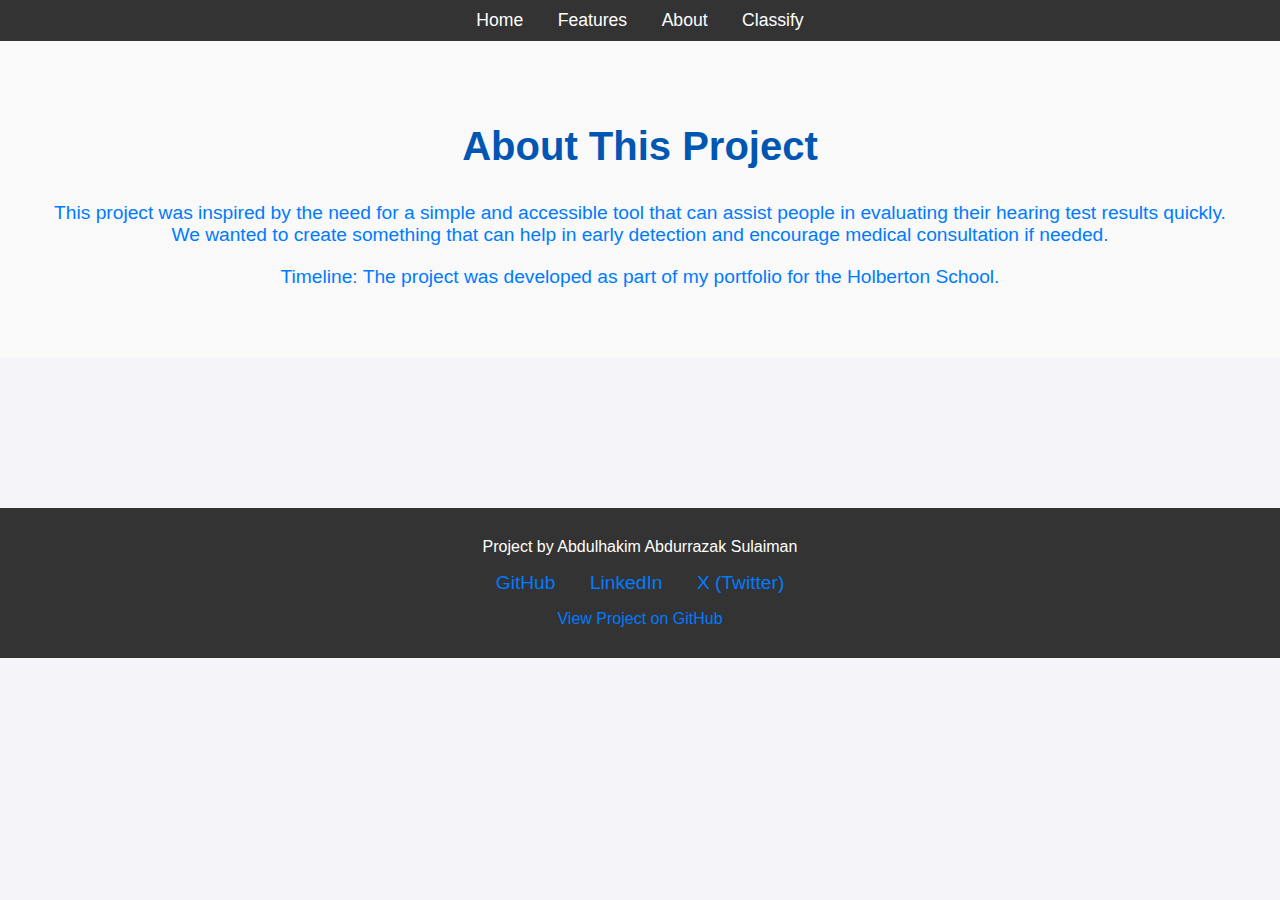
==== templates/about.html @ 9e3a4bd0 "Myapp" ====
<!DOCTYPE html>
<html lang="en">
<head>
    <meta charset="UTF-8">
    <meta name="viewport" content="width=device-width, initial-scale=1.0">
    <title>About Us</title>
    <link rel="stylesheet" href="/static/styles.css">
</head>
<body>

    <!-- Header and Navigation -->
    <header>
        <nav class="navbar">
            <a href="/">Home</a>
            <a href="/features">Features</a>
            <a href="/about">About</a>
            <a href="/predict">Classify</a>
        </nav>
    </header>

    <!-- About Section -->
    <div class="about-section">
        <h2>About This Project</h2>
        <p>This project was inspired by the need for a simple and accessible tool that can assist people in evaluating their hearing test results quickly. We wanted to create something that can help in early detection and encourage medical consultation if needed.</p>
        <p>Timeline: The project was developed as part of my portfolio for the Holberton School.</p>
    </div>
</body>
  <!-- Footer -->
  <footer>
    <p>Project by Abdulhakim Abdurrazak Sulaiman</p>
    <ul class="social-links">
        <li><a href="https://github.com/Abdoul2146" target="_blank">GitHub</a></li>
        <li><a href="https://www.linkedin.com/in/abdulhakim-abdurrazak-sulaiman-98bb38242/" target="_blank">LinkedIn</a></li>
        <li><a href="https://twitter.com/AbdulhakimASul2" target="_blank">X (Twitter)</a></li>
    </ul>
    <p><a href="https://github.com/Abdoul2146/hearing_test_classification_app" target="_blank">View Project on GitHub</a></p>
</footer>

</html>
---- static/styles.css ----
/* General Styles */
body {
    font-family: 'Roboto', sans-serif;
    margin: 0;
    padding: 0;
    background-color: #f4f4f9;
}

.navbar {
    background-color: #333;
    padding: 10px;
    text-align: center;
}

.navbar a {
    color: white;
    text-decoration: none;
    margin: 0 15px;
    font-size: 1.1rem;
}

.navbar a:hover {
    text-decoration: underline;
}

/* Intro Section */
.intro-section {
    height: 100vh;
    display: flex;
    justify-content: center;
    align-items: center;
}

.intro-cover {
    position: relative; /* Allows the text to be positioned over the image */
    width: 100%;
    height: 100vh; /* Full height of the viewport */
    overflow: hidden; /* Ensures no overflow if the image scales */
    z-index: -1;
}

.intro-cover img {
    width: 100%;
    height: 100vh;
    object-fit: cover;
    opacity: 0.8;
    display: block;
    z-index: -1;
}

.intro-text {
    position: absolute;
    top: 50%;
    left: 50%;
    transform: translate(-50%, -50%);
    color: #0056b3;
    text-align: center;
    text-shadow: 1px 1px 3px rgba(0, 0, 0, 0.6);
}

.intro-text h1 {
    font-size: 3rem;
    text-shadow: 2px 2px 4px rgba(0, 0, 0, 0.7); /* Shadow to improve text readability */
}

.intro-text p {
    font-size: 1.5rem;
}

.cta-button {
    display: inline-block;
    padding: 10px 30px;
    background-color: #007BFF;
    color: white;
    border: none;
    border-radius: 5px;
    font-size: 1.2rem;
    text-decoration: none;
    margin-top: 20px;
    z-index: 1;
}

.cta-button:hover {
    background-color: #0056b3;
}

/* Features Section */
.features-section {
    padding: 50px;
    text-align: center;
    background-color: #fff;
    z-index: 1;
    position: relative;
}

.features-section h2 {
    font-size: 2.5rem;
    margin-bottom: 40px;
    color: #0056b3;
}

.feature {
    margin-bottom: 30px;
}

.feature img {
    width: 200px;
    height: 200px;
    object-fit: cover;
    border-radius: 10px;
}

.feature h3 {
    font-size: 1.5rem;
    margin-top: 10px;
    color: black;
}

.feature p {
    font-size: 1rem;
}

/* About Section */
.about-section {
    padding: 50px;
    text-align: center;
    background-color: #f9f9f9;
}

.about-section h2 {
    font-size: 2.5rem;
    color: #0056b3;
}

.about-section p {
    font-size: 1.2rem;
    margin-bottom: 20px;
    color: #007BFF;
}

ul {
    list-style-type: none;
}

ul li {
    display: inline;
    margin: 0 10px;
}

ul li a {
    font-size: 1.2rem;
    color: #007BFF;
}

ul li a:hover {
    text-decoration: underline;
}

/* Footer */
footer {
    text-align: center;
    background-color: #333;
    color: white;
    padding: 20px 20px 20px 20px;
    margin-top: 150px;
    font-size: 1rem;
}

footer p {
    margin: 10px 0;
}

footer ul {
    list-style-type: none;
    padding: 0;
}

footer ul li {
    display: inline;
    margin: 0 15px;
}

footer ul li a {
    color: #007BFF;
    text-decoration: none;
}

footer ul li a:hover {
    text-decoration: underline;
}

footer a {
    color: #007BFF;
    text-decoration: none;
}

footer a:hover {
    text-decoration: underline;
}
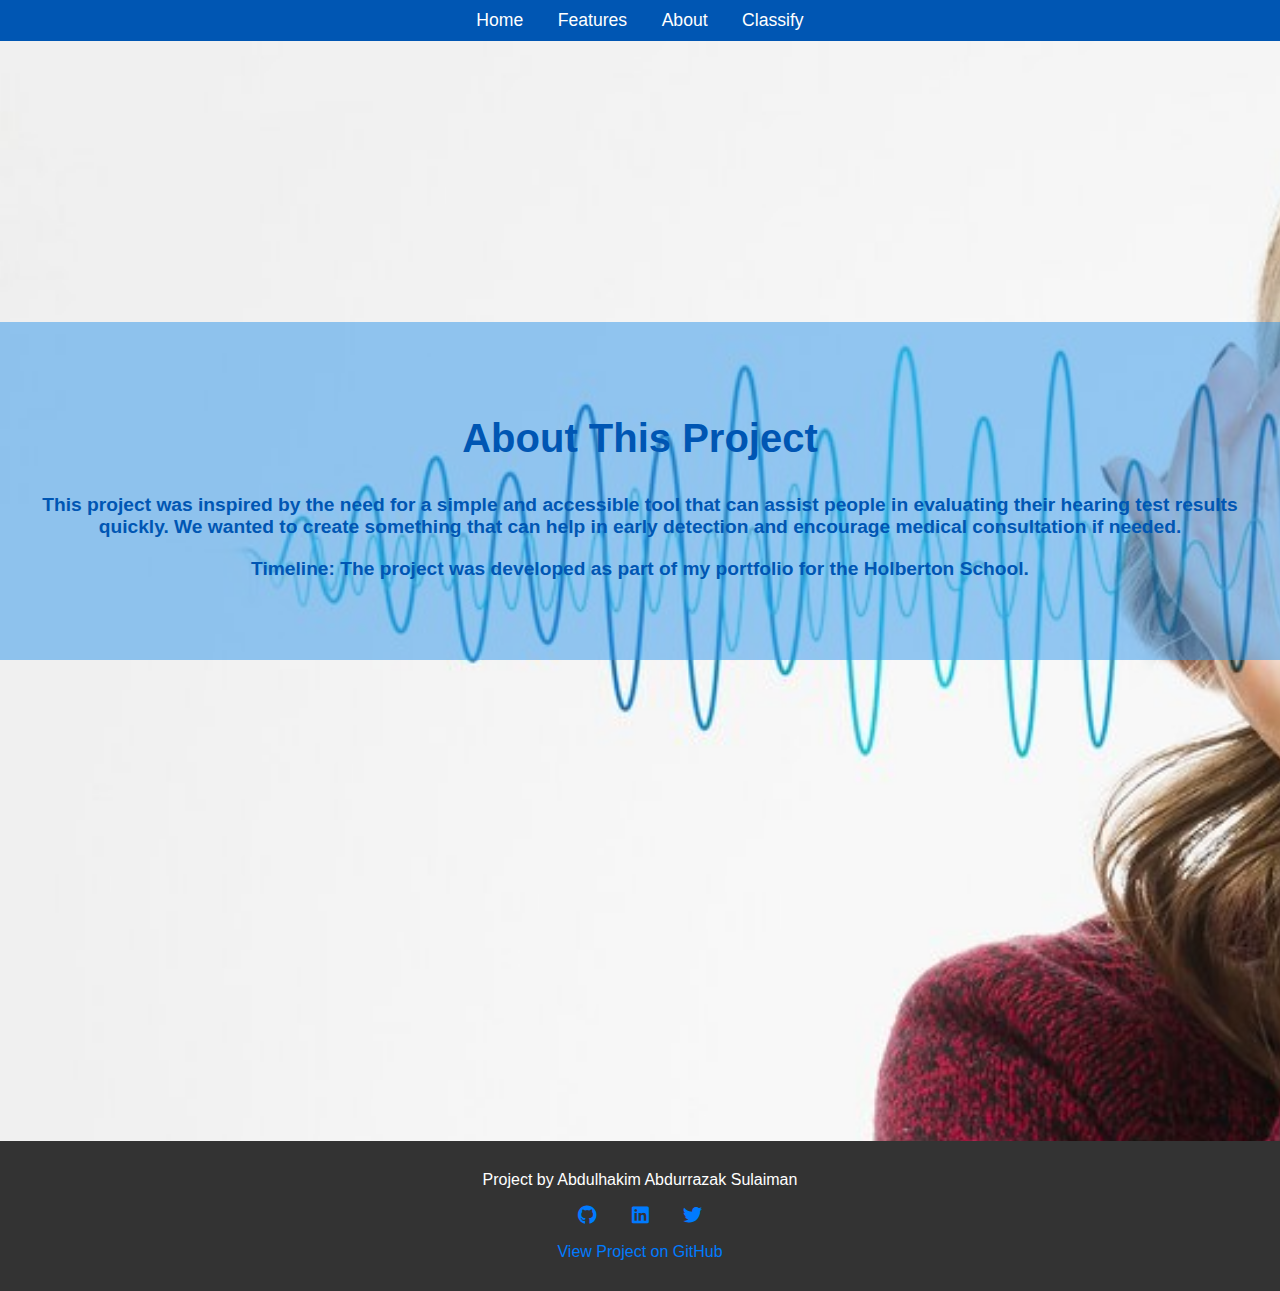
==== commit 06e29697: "myapp" ====
--- a/templates/about.html
+++ b/templates/about.html
@@ -5,9 +5,11 @@
     <meta name="viewport" content="width=device-width, initial-scale=1.0">
     <title>About Us</title>
     <link rel="stylesheet" href="/static/styles.css">
+    <link rel="stylesheet" href="https://cdnjs.cloudflare.com/ajax/libs/font-awesome/5.10.2/css/all.min.css"/>
+
 </head>
-<body>
-
+<body style="background-image: url('/static/images/person-hearing-issues.jpg');">
+    
     <!-- Header and Navigation -->
     <header>
         <nav class="navbar">
@@ -17,21 +19,23 @@
             <a href="/predict">Classify</a>
         </nav>
     </header>
-
+    
     <!-- About Section -->
+    <div class="intro-section">
     <div class="about-section">
         <h2>About This Project</h2>
         <p>This project was inspired by the need for a simple and accessible tool that can assist people in evaluating their hearing test results quickly. We wanted to create something that can help in early detection and encourage medical consultation if needed.</p>
         <p>Timeline: The project was developed as part of my portfolio for the Holberton School.</p>
     </div>
+    </div>
 </body>
-  <!-- Footer -->
-  <footer>
+<!-- Footer -->
+<footer>
     <p>Project by Abdulhakim Abdurrazak Sulaiman</p>
     <ul class="social-links">
-        <li><a href="https://github.com/Abdoul2146" target="_blank">GitHub</a></li>
-        <li><a href="https://www.linkedin.com/in/abdulhakim-abdurrazak-sulaiman-98bb38242/" target="_blank">LinkedIn</a></li>
-        <li><a href="https://twitter.com/AbdulhakimASul2" target="_blank">X (Twitter)</a></li>
+        <li><a href="https://github.com/Abdoul2146" target="_blank"><i class="fab fa-github"></i></a></li>
+        <li><a href="https://www.linkedin.com/in/abdulhakim-abdurrazak-sulaiman-98bb38242/" target="_blank"><i class="fab fa-linkedin"></i></a></li>
+        <li><a href="https://twitter.com/AbdulhakimASul2" target="_blank"><i class="fab fa-twitter"></i></a></li>
     </ul>
     <p><a href="https://github.com/Abdoul2146/hearing_test_classification_app" target="_blank">View Project on GitHub</a></p>
 </footer>
--- a/static/styles.css
+++ b/static/styles.css
@@ -4,10 +4,13 @@
     margin: 0;
     padding: 0;
     background-color: #f4f4f9;
+    background-size: cover;
+    display: flex;
+    flex-direction: column;
 }
 
 .navbar {
-    background-color: #333;
+    background-color: #0056b3;
     padding: 10px;
     text-align: center;
 }
@@ -29,6 +32,7 @@
     display: flex;
     justify-content: center;
     align-items: center;
+    background-size: cover;
 }
 
 .intro-cover {
@@ -88,7 +92,6 @@
 .features-section {
     padding: 50px;
     text-align: center;
-    background-color: #fff;
     z-index: 1;
     position: relative;
 }
@@ -101,6 +104,12 @@
 
 .feature {
     margin-bottom: 30px;
+    padding: 20px;
+    display: inline-block;
+    background-color: rgba(52, 169, 236, 0.5);
+    color: #0056b3;
+    border-radius: 20px;
+    font-weight: 800;
 }
 
 .feature img {
@@ -113,18 +122,21 @@
 .feature h3 {
     font-size: 1.5rem;
     margin-top: 10px;
-    color: black;
+    color: #0056b3;
+    visibility: visible;
 }
 
 .feature p {
     font-size: 1rem;
+    opacity: 1.5;
 }
 
 /* About Section */
 .about-section {
-    padding: 50px;
-    text-align: center;
-    background-color: #f9f9f9;
+    padding: 60px 20px 60px 20px ;
+    text-align: center;
+    background-color: rgba(43, 147, 233, 0.5);
+    
 }
 
 .about-section h2 {
@@ -135,7 +147,8 @@
 .about-section p {
     font-size: 1.2rem;
     margin-bottom: 20px;
-    color: #007BFF;
+    color: #0056b3;
+    font-weight: 600;
 }
 
 ul {
@@ -162,7 +175,7 @@
     background-color: #333;
     color: white;
     padding: 20px 20px 20px 20px;
-    margin-top: 150px;
+    margin-top: 200px;
     font-size: 1rem;
 }
 
